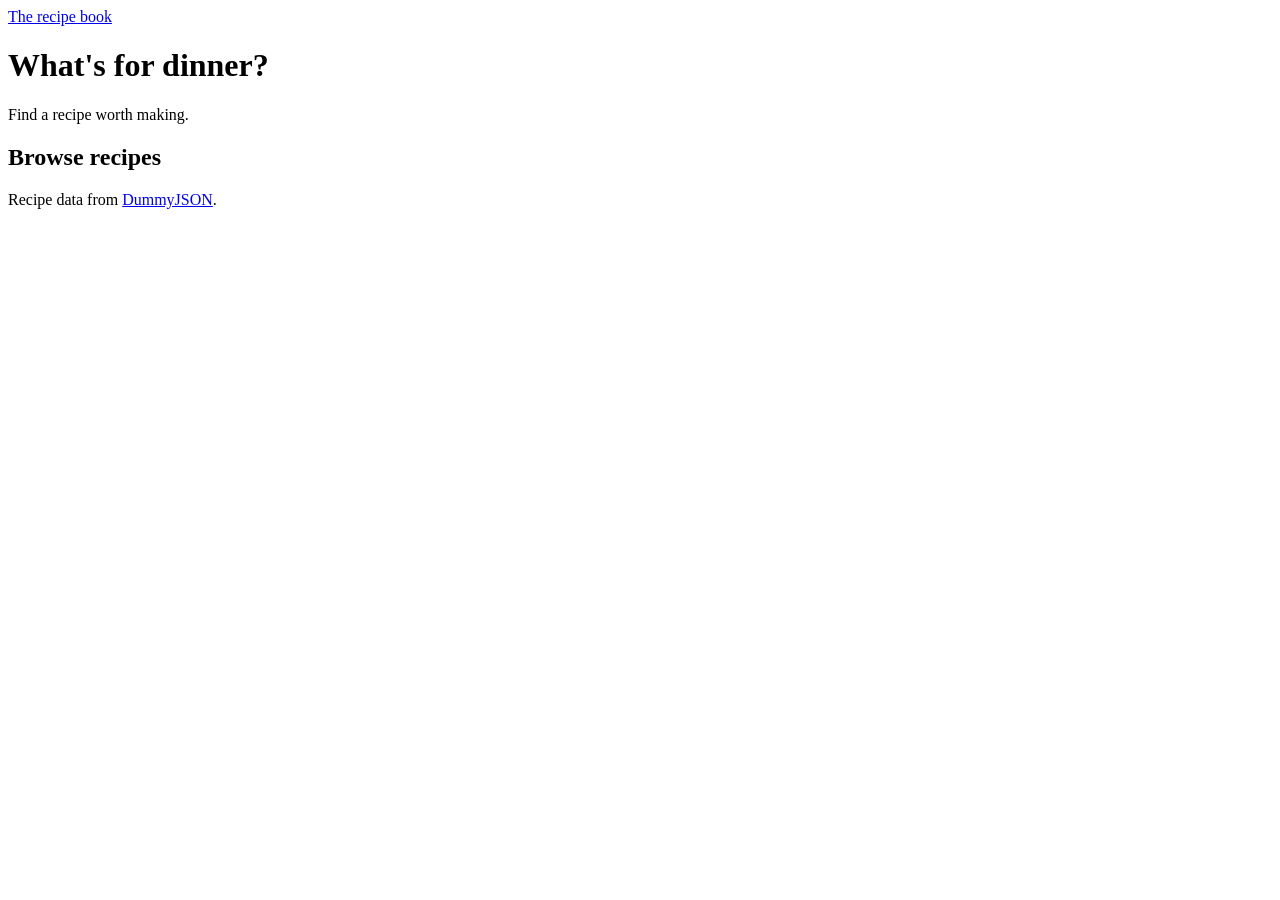
==== recipe.html @ c27e7510 "Restructured HTML structure" ====
<!DOCTYPE html>
<html lang="en">
<head>
    <meta charset="UTF-8">
    <meta name="viewport" content="width=device-width, initial-scale=1.0">
    <title>What's for dinner?</title>

    <link rel="stylesheet" href="css/base.css">
    <link rel="stylesheet" href="css/recipes.css">
</head>
<body>

<header class="site-header">
    <a class="brand" href="index.html">The recipe book</a>
    <h1>What's for dinner?</h1>
    <p>Find a recipe worth making.</p>
</header>

<main>
    <section aria-labelledby="recipes-heading">
        <h2 id="recipes-heading">Browse recipes</h2>
        <p id="status" role="status"></p>
        <div id="recipe-list" class="recipe-grid"></div>
    </section>
</main>

<footer>
    Recipe data from <a href="https://dummyjson.com/docs/recipes">DummyJSON</a>.
</footer>

<script type="module" src="js/recipes.js"></script>
</body>
</html>
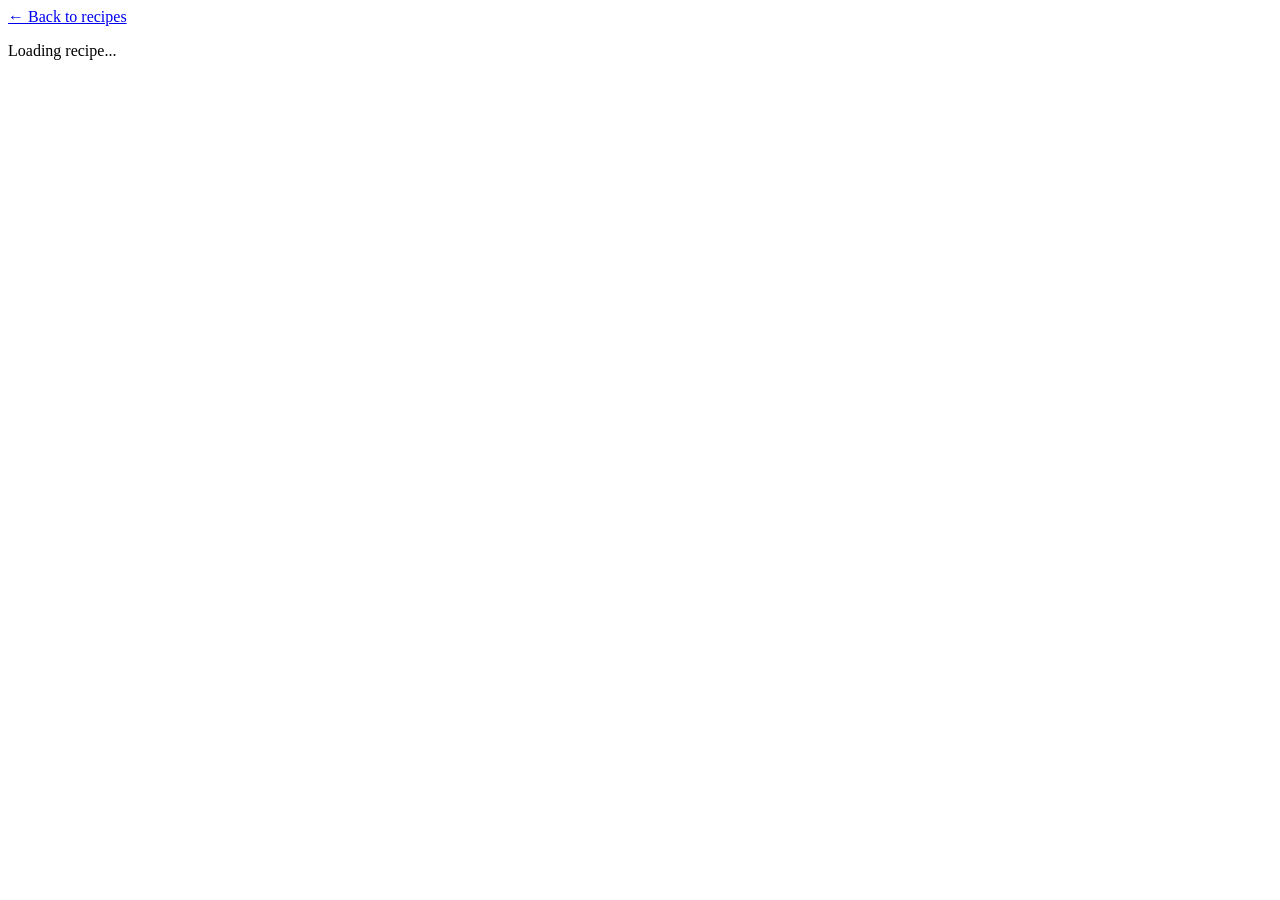
==== commit 85ce33f6: "update recipe detail page with structured layout and dynamic content" ====
--- a/recipe.html
+++ b/recipe.html
@@ -3,31 +3,45 @@
 <head>
     <meta charset="UTF-8">
     <meta name="viewport" content="width=device-width, initial-scale=1.0">
-    <title>What's for dinner?</title>
+    <title>Recipe</title>
 
     <link rel="stylesheet" href="css/base.css">
-    <link rel="stylesheet" href="css/recipes.css">
+    <link rel="stylesheet" href="css/recipe-detail.css">
 </head>
 <body>
 
 <header class="site-header">
-    <a class="brand" href="index.html">The recipe book</a>
-    <h1>What's for dinner?</h1>
-    <p>Find a recipe worth making.</p>
+    <a class="brand" href="index.html">← Back to recipes</a>
 </header>
 
 <main>
-    <section aria-labelledby="recipes-heading">
-        <h2 id="recipes-heading">Browse recipes</h2>
-        <p id="status" role="status"></p>
-        <div id="recipe-list" class="recipe-grid"></div>
+    <p id="detail-status" role="status">Loading recipe...</p>
+
+    <section id="recipe-detail" hidden>
+        <div class="details-panel">
+            <h1 id="recipe-name"></h1>
+
+            <div class="detail-layout">
+                <img id="recipe-image" alt="">
+
+                <div>
+                    <p><strong>Cuisine:</strong> <span id="recipe-cuisine"></span></p>
+                    <p><strong>Prep time:</strong> <span id="recipe-prep"></span> min</p>
+                    <p><strong>Cook time:</strong> <span id="recipe-cook"></span> min</p>
+                    <p><strong>Servings:</strong> <span id="recipe-servings"></span></p>
+                    <p><strong>Difficulty:</strong> <span id="recipe-difficulty"></span></p>
+
+                    <h2>Ingredients</h2>
+                    <ul id="ingredients-list"></ul>
+
+                    <h2>Instructions</h2>
+                    <ol id="instructions-list"></ol>
+                </div>
+            </div>
+        </div>
     </section>
 </main>
 
-<footer>
-    Recipe data from <a href="https://dummyjson.com/docs/recipes">DummyJSON</a>.
-</footer>
-
-<script type="module" src="js/recipes.js"></script>
+<script type="module" src="js/recipe-detail.js"></script>
 </body>
 </html>
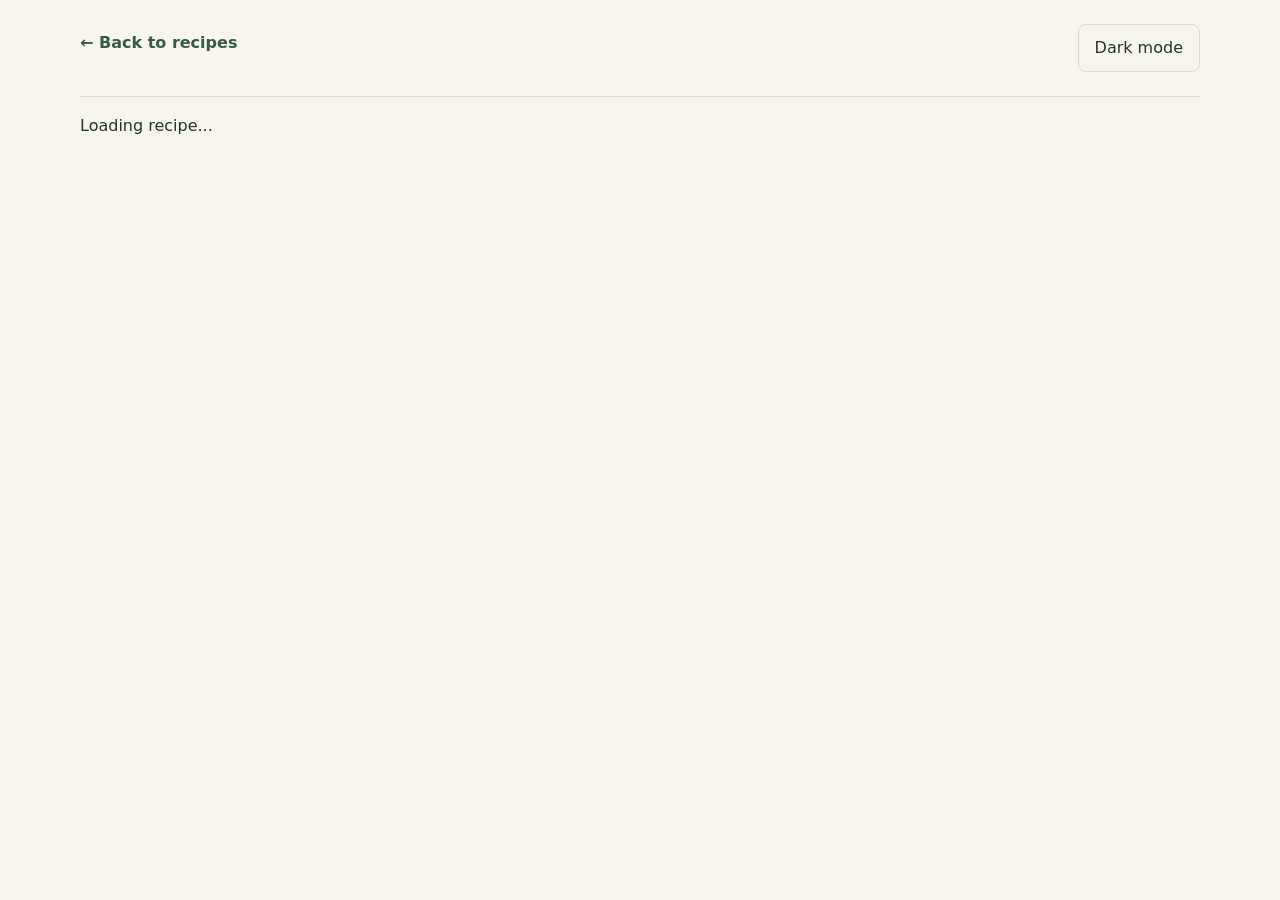
==== commit 96ab49a6: "implement theme toggle functionality and update stylesheet links" ====
--- a/recipe.html
+++ b/recipe.html
@@ -5,12 +5,14 @@
     <meta name="viewport" content="width=device-width, initial-scale=1.0">
     <title>Recipe</title>
 
-    <link rel="stylesheet" href="css/base.css">
-    <link rel="stylesheet" href="css/recipe-detail.css">
+    <link rel="stylesheet" href="CSS/base.css">
+    <link rel="stylesheet" href="CSS/recipe-detail.css">
+    <script src="JS/theme.js"></script>
 </head>
 <body>
 
 <header class="site-header">
+    <button id="theme-toggle" class="theme-toggle" type="button"></button>
     <a class="brand" href="index.html">← Back to recipes</a>
 </header>
 
--- a/CSS/base.css
+++ b/CSS/base.css
@@ -0,0 +1,105 @@
+:root {
+    color-scheme: light;
+    --paper: #f7f5ed;
+    --surface: #fffef9;
+    --ink: #23362a;
+    --muted: #596255;
+    --accent: #365c40;
+    --accent-dark: #284a31;
+    --line: #d9ddce;
+    --on-accent: #ffffff;
+}
+
+:root[data-theme="dark"] {
+    color-scheme: dark;
+    --paper: #141a16;
+    --surface: #1d2520;
+    --ink: #e6ebe4;
+    --muted: #a2ada0;
+    --accent: #7fb58a;
+    --accent-dark: #6ba277;
+    --line: #323f36;
+    --on-accent: #10190f;
+}
+
+* {
+    box-sizing: border-box;
+}
+
+[hidden] {
+    display: none !important;
+}
+
+body {
+    margin: 0;
+    background: var(--paper);
+    color: var(--ink);
+    font-family: system-ui, sans-serif;
+    line-height: 1.6;
+}
+
+.site-header,
+main,
+footer {
+    width: min(1120px, calc(100% - 40px));
+    margin-inline: auto;
+}
+
+.site-header {
+    padding: 30px 0 40px;
+    border-bottom: 1px solid var(--line);
+    position: relative;
+}
+
+footer {
+    padding: 32px 0;
+    color: var(--muted);
+}
+
+a {
+    color: var(--accent);
+}
+
+.brand {
+    font-weight: 750;
+    text-decoration: none;
+}
+
+h1,
+h2,
+h3 {
+    line-height: 1.15;
+    overflow-wrap: anywhere;
+}
+
+button,
+input,
+textarea {
+    font: inherit;
+}
+
+button {
+    padding: 10px 16px;
+    border: 1px solid var(--accent);
+    border-radius: 8px;
+    background: var(--accent);
+    color: var(--on-accent);
+    cursor: pointer;
+}
+
+button:hover {
+    background: var(--accent-dark);
+}
+
+.theme-toggle {
+    position: absolute;
+    top: 24px;
+    right: 0;
+    background: transparent;
+    color: var(--ink);
+    border-color: var(--line);
+}
+
+.theme-toggle:hover {
+    background: var(--surface);
+}
--- a/CSS/recipe-detail.css
+++ b/CSS/recipe-detail.css
@@ -0,0 +1,29 @@
+.details-panel {
+    padding: 24px;
+    border: 1px solid var(--line);
+    border-radius: 16px;
+    background: var(--surface);
+}
+
+.details-panel h1 {
+    margin-top: 0;
+}
+
+.detail-layout {
+    display: grid;
+    grid-template-columns: minmax(0, 1fr) minmax(0, 1fr);
+    gap: 28px;
+}
+
+.detail-layout > img {
+    width: 100%;
+    aspect-ratio: 1;
+    object-fit: cover;
+    border-radius: 10px;
+}
+
+@media (max-width: 640px) {
+    .detail-layout {
+        grid-template-columns: 1fr;
+    }
+}
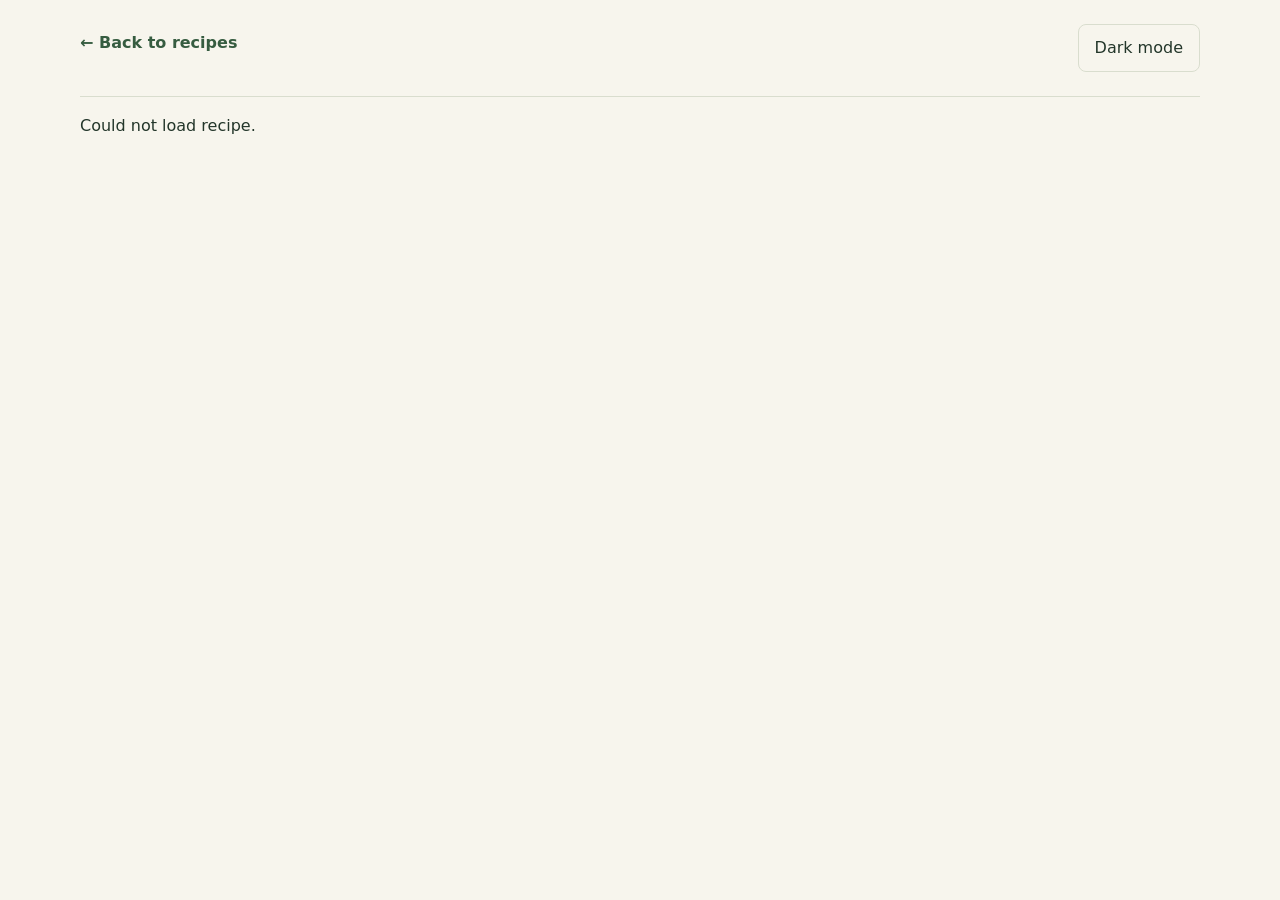
==== commit d3fc4089: "fix script path casing in HTML files" ====
--- a/recipe.html
+++ b/recipe.html
@@ -44,6 +44,6 @@
     </section>
 </main>
 
-<script type="module" src="js/recipe-detail.js"></script>
+<script type="module" src="JS/recipe-detail.js"></script>
 </body>
 </html>
